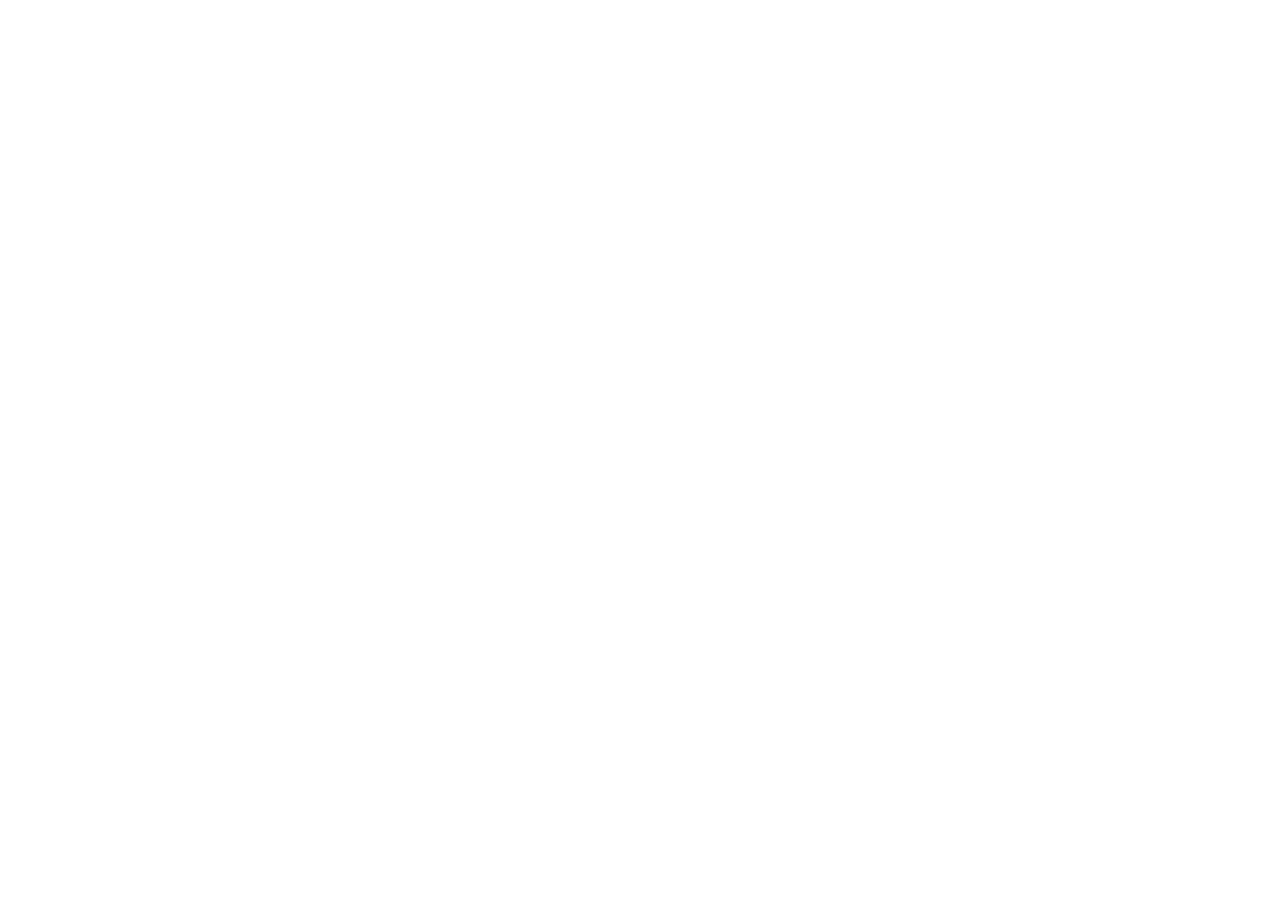
==== index.html @ cf0c0e79 "first commit" ====
<!DOCTYPE html>
<html lang="en">
<head>
    <meta charset="UTF-8">
    <meta http-equiv="X-UA-Compatible" content="IE=edge">
    <meta name="viewport" content="width=device-width, initial-scale=1.0">
    <!-- font-awesome -->
    <link rel="stylesheet" href="https://cdnjs.cloudflare.com/ajax/libs/font-awesome/6.1.1/css/all.min.css" integrity="sha512-KfkfwYDsLkIlwQp6LFnl8zNdLGxu9YAA1QvwINks4PhcElQSvqcyVLLD9aMhXd13uQjoXtEKNosOWaZqXgel0g==" crossorigin="anonymous" referrerpolicy="no-referrer" />
    <!-- google font -->
    <link rel="stylesheet" href="css/12bool.css">
    <link rel="stylesheet" href="css/style.css">
    <title>12 bool</title>
</head>
<body>
    
    
</body>
</html>
---- css/12bool.css ----
/*╔═══════════════╗
        RESET
  ╚═══════════════╝*/

  *{
    margin: 0;
    padding: 0;
    box-sizing: border-box;
}

/*--- TESTO ---*/


p{
    font-size: 1rem;
}
small{
    font-size: 0.6rem;
}

/*--- TAG ---*/
a{
    color: inherit;
    text-decoration: none;
}
a:visited,a:hover{
    color: inherit;
}
li{
    text-decoration: none;
}

/*╔═══════════════╗
      CONTAINER
  ╚═══════════════╝*/

  .container{
      width: 1200px;
      margin: 0 auto;
  }
---- css/style.css ----
/*╔═══════════════╗
        RESET
  ╚═══════════════╝*/

*{
    margin: 0;
    padding: 0;
    box-sizing: border-box;
}

/*--- TESTO ---*/


p{
    font-size: 1rem;
}
small{
    font-size: 0.6rem;
}

/*--- TAG ---*/
a{
    color: inherit;
    text-decoration: none;
}
a:visited,a:hover{
    color: inherit;
}
li{
    text-decoration: none;
}
/*╔═══════════════╗
      VARIABILI
  ╚═══════════════╝*/

 :root{
    /*- COLORI -*/
    --colore-testo: #fff;
    --colore-testo-titolo: #000;
    --colore-bg-primario: #fff;

    /*- DIMENSIONI GUTTER E SPAZIATURE-*/
    --gutter: 1em;
    --gutter-smal: 0.5em;
    --gutter-big: 2em;
    --spaziatura-section: 200px; 


}

/*╔═══════════════╗
       COMMON
  ╚═══════════════╝*/


/*╔═══════════════╗
    TAG SEMANTICI
  ╚═══════════════╝*/
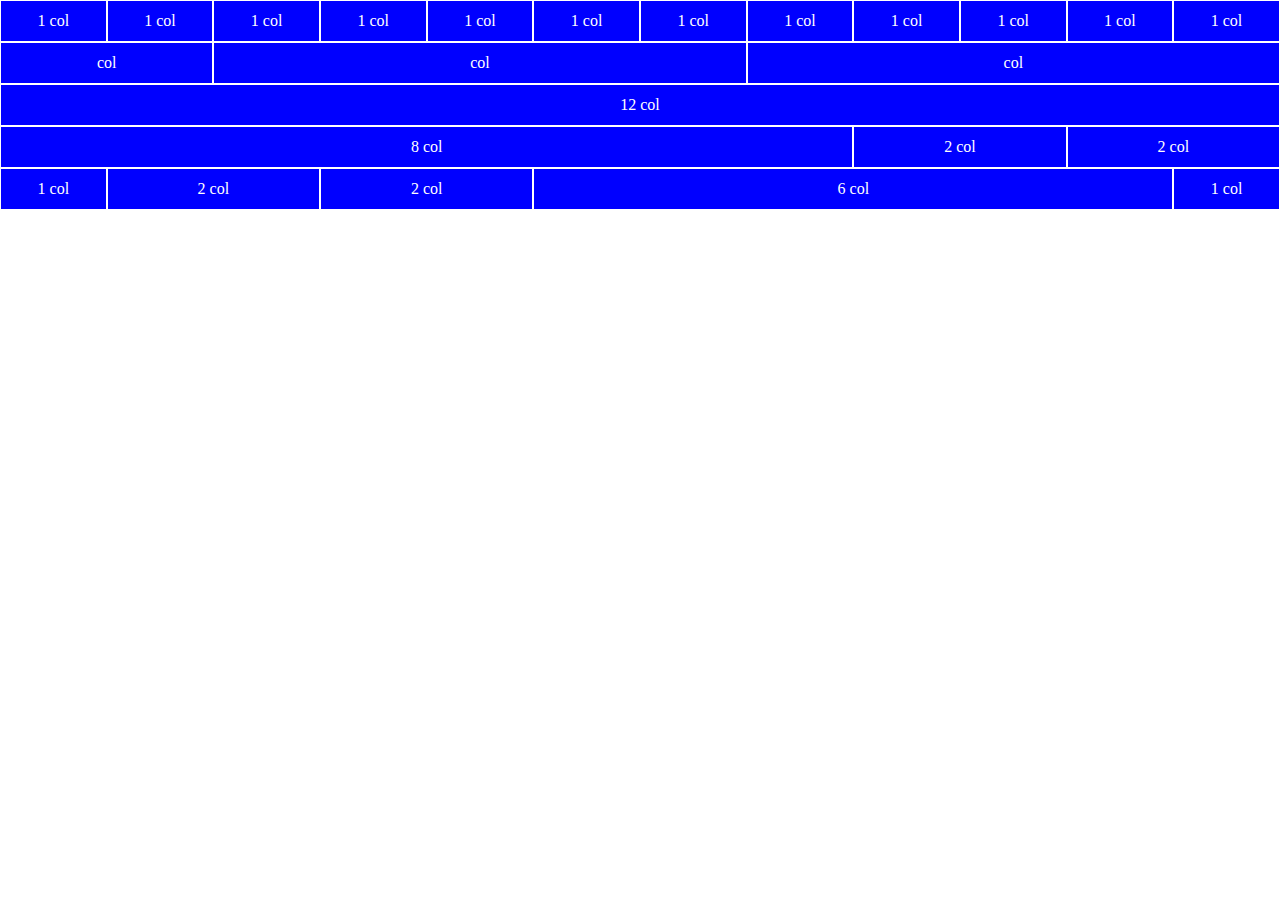
==== commit 6164195c: "scusate mi sono dimenticato i push" ====
--- a/index.html
+++ b/index.html
@@ -12,7 +12,40 @@
     <title>12 bool</title>
 </head>
 <body>
-    
-    
+    <div class="row">
+        <div class="col-1">1 col</div>
+        <div class="col-1">1 col</div>
+        <div class="col-1">1 col</div>
+        <div class="col-1">1 col</div>
+        <div class="col-1">1 col</div>
+        <div class="col-1">1 col</div>
+        <div class="col-1">1 col</div>
+        <div class="col-1">1 col</div>
+        <div class="col-1">1 col</div>
+        <div class="col-1">1 col</div>
+        <div class="col-1">1 col</div>
+        <div class="col-1">1 col</div>
+    </div>
+    <div class="row">
+        <div class="col-2">col</div>
+        <div class="col-5">col</div>
+        <div class="col-5">col</div>
+    </div>
+    <div class="row">
+        <div class="col">12 col</div>
+    </div>
+    <div class="row">
+        <div class="col-8"> 8 col</div>
+        <div class="col-2">2 col</div>
+        <div class="col-2">2 col</div>
+    </div>
+    <div class="row">
+        <div class="col-1">1 col</div>
+        <div class="col-2">2 col</div>
+        <div class="col-2">2 col</div>
+        <div class="col-6">6 col</div>
+        <div class="col-1">1 col</div>
+    </div>
+
 </body>
 </html>--- a/css/12bool.css
+++ b/css/12bool.css
@@ -9,7 +9,6 @@
 }
 
 /*--- TESTO ---*/
-
 
 p{
     font-size: 1rem;
@@ -34,7 +33,108 @@
       CONTAINER
   ╚═══════════════╝*/
 
-  .container{
-      width: 1200px;
-      margin: 0 auto;
-  }+.container{
+    width: 1200px;
+    margin: 0 auto;
+}
+.row{
+    display: flex;
+    flex-flow: raw wrap;
+}
+
+/*╔═══════════════╗
+      COLOMS
+  ╚═══════════════╝*/
+
+.col{
+    flex-grow: 1;
+}
+.col-1{
+    flex: 0 0 calc(100% / 12);
+    max-width: calc(100% / 12);
+}
+.col-2{
+    flex: 0 0 calc(100% / 12 * 2);
+    max-width: calc(100% / 12 * 2);
+}
+.col-3{
+    flex: 0 0 calc(100% / 12 * 3);
+    max-width: calc(100% / 12 * 3);
+}
+.col-4{
+    flex: 0 0 calc(100% / 12 * 4);
+    max-width: calc(100% / 12 * 4);
+}
+.col-5{
+    flex: 0 0 calc(100% / 12 * 5);
+    max-width: calc(100% / 12 * 5);
+}
+.col-6{
+    flex: 0 0 calc(100% / 12 * 6);
+    max-width: calc(100% / 12 * 6);
+}
+.col-7{
+    flex: 0 0 calc(100% / 12 * 7);
+    max-width: calc(100% / 12 * 7);
+}
+.col-8{
+    flex: 0 0 calc(100% / 12 * 8);
+    max-width: calc(100% / 12 * 8);
+}
+.col-9{
+    flex: 0 0 calc(100% / 12 * 9);
+    max-width: calc(100% / 12 * 9);
+}
+.col-10{
+    flex: 0 0 calc(100% / 12 * 10);
+    max-width: calc(100% / 12 * 10);
+}
+.col-11{
+    flex: 0 0 calc(100% / 12 * 11);
+    max-width: calc(100% / 12 * 11);
+}
+
+/*╔═══════════════╗
+        OFFSET
+  ╚═══════════════╝*/
+
+.off-set-1{
+    margin-left: calc(100% / 12) ;
+}
+
+.off-set-2{
+    margin-left: calc(100% / 12 * 2) ;
+}
+
+.off-set-3{
+    margin-left: calc(100% / 12 * 3) ;
+}
+.off-set-4{
+    margin-left: calc(100% / 12 * 4) ;
+}
+.off-set-5{
+    margin-left: calc(100% / 12 * 5) ;
+}
+.off-set-6{
+    margin-left: calc(100% / 12 * 6) ;
+}
+.off-set-7{
+    margin-left: calc(100% / 12 * 7) ;
+}
+.off-set-8{
+    margin-left: calc(100% / 12 * 8) ;
+}
+.off-set-1{
+    margin-left: calc(100% / 12 * 9) ;
+}
+.off-set-1{
+    margin-left: calc(100% / 12 * 10) ;
+}
+.off-set-11{
+    margin-left: calc(100% / 12 * 11) ;
+}
+
+
+
+
+
--- a/css/style.css
+++ b/css/style.css
@@ -1,34 +1,4 @@
-/*╔═══════════════╗
-        RESET
-  ╚═══════════════╝*/
 
-*{
-    margin: 0;
-    padding: 0;
-    box-sizing: border-box;
-}
-
-/*--- TESTO ---*/
-
-
-p{
-    font-size: 1rem;
-}
-small{
-    font-size: 0.6rem;
-}
-
-/*--- TAG ---*/
-a{
-    color: inherit;
-    text-decoration: none;
-}
-a:visited,a:hover{
-    color: inherit;
-}
-li{
-    text-decoration: none;
-}
 /*╔═══════════════╗
       VARIABILI
   ╚═══════════════╝*/
@@ -52,6 +22,15 @@
        COMMON
   ╚═══════════════╝*/
 
+  [class*="col"]{
+      border: 1px solid #fff;
+      background-color: blue;
+      color: #fff;
+      text-align: center;
+      min-height: 40px;
+      line-height: 40px;
+  }
+
 
 /*╔═══════════════╗
     TAG SEMANTICI
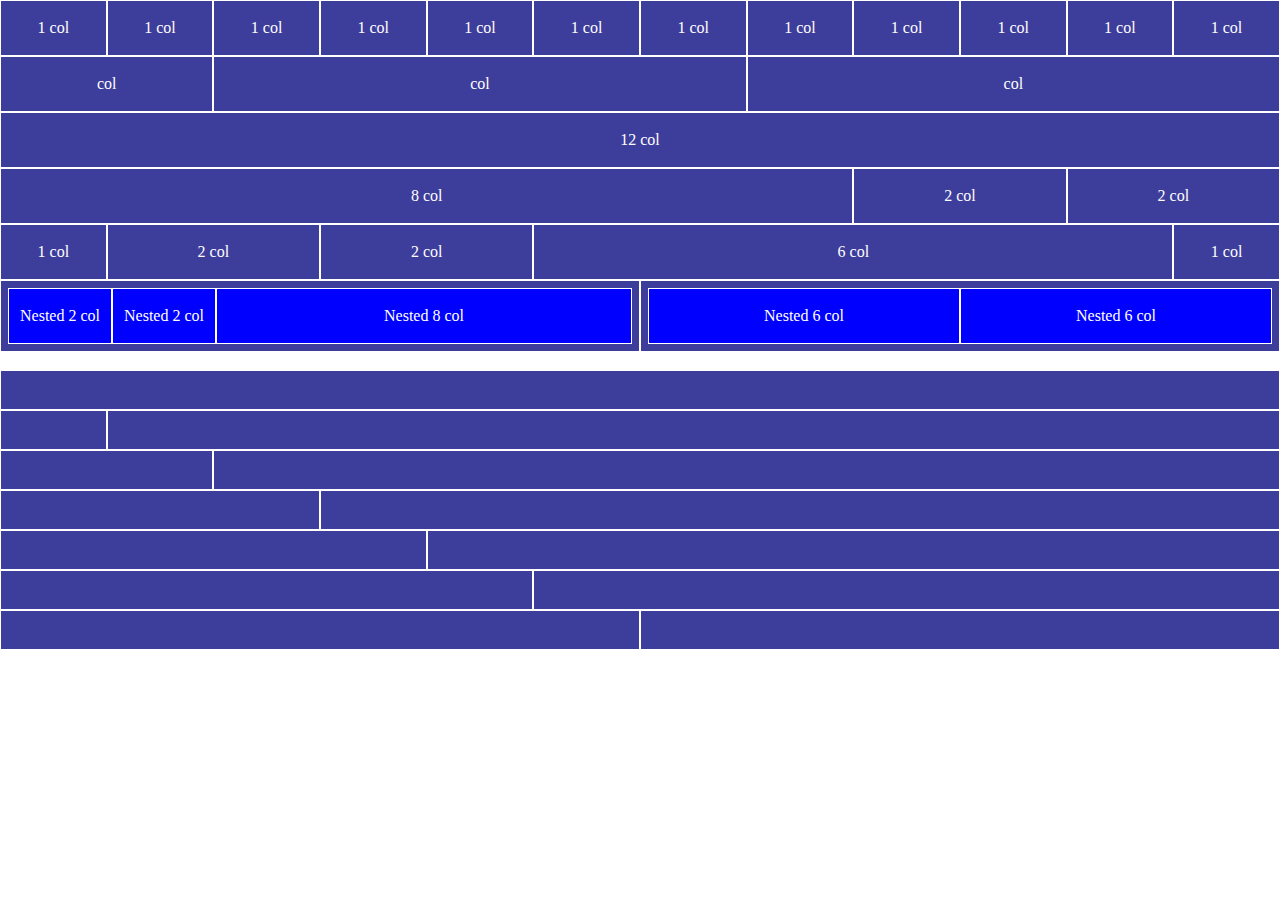
==== commit 5bedada9: "socondo blocco di row terminato" ====
--- a/index.html
+++ b/index.html
@@ -46,6 +46,49 @@
         <div class="col-6">6 col</div>
         <div class="col-1">1 col</div>
     </div>
+    <div class="row">
+        <div class="col-6">
+            <div class="row">
+                <div class="col-2">Nested 2 col</div>
+                <div class="col-2">Nested 2 col</div>
+                <div class="col-8">Nested 8 col</div>
+            </div>
+        </div>
+        <div class="col-6">
+            <div class="row">
+                <div class="col-6">Nested 6 col</div>
+                <div class="col-6">Nested 6 col</div>
+            </div>
+        </div>
+    </div>
+    <br>
+    <div class="row">
+        <div class="col"></div>
+    </div>
+    <div class="row">
+        <div class="col-1"></div>
+        <div class="col-11"></div>
+    </div>
+    <div class="row">
+        <div class="col-2"></div>
+        <div class="col-10"></div>
+    </div>
+    <div class="row">
+        <div class="col-3"></div>
+        <div class="col-9"></div>
+    </div>
+    <div class="row">
+        <div class="col-4"></div>
+        <div class="col-8"></div>
+    </div>
+    <div class="row">
+        <div class="col-5"></div>
+        <div class="col-7"></div>
+    </div>
+    <div class="row">
+        <div class="col-6"></div>
+        <div class="col-6"></div>
+    </div>
 
 </body>
 </html>--- a/css/style.css
+++ b/css/style.css
@@ -24,16 +24,22 @@
 
   [class*="col"]{
       border: 1px solid #fff;
-      background-color: blue;
+      background-color: rgb(61, 61, 155);
       color: #fff;
       text-align: center;
       min-height: 40px;
       line-height: 40px;
+      padding: 7px;
   }
+
+  [class*="col"] [class*="col"]{
+      background-color: blue;
+  }
+
+
 
 
 /*╔═══════════════╗
     TAG SEMANTICI
   ╚═══════════════╝*/
 
-
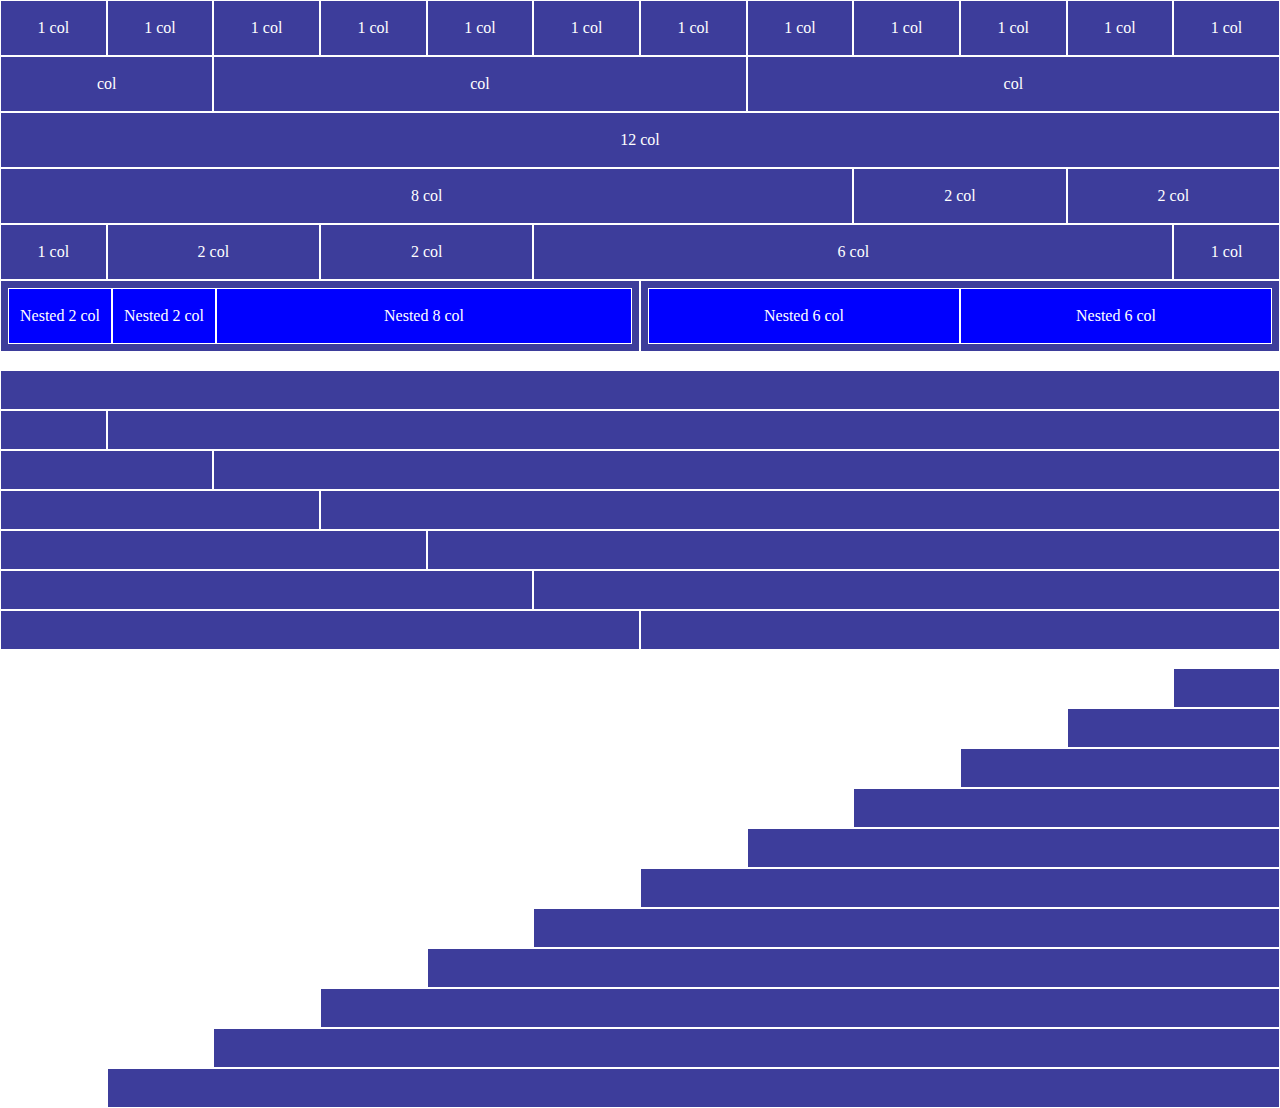
==== commit 088f9dd3: "aggiunto blocco html di off-set" ====
--- a/index.html
+++ b/index.html
@@ -89,6 +89,39 @@
         <div class="col-6"></div>
         <div class="col-6"></div>
     </div>
-
+    <br>
+    <div class="row">
+        <div class="col-1 off-set-11"></div>
+    </div>
+    <div class="row">
+        <div class="col-2 off-set-10"></div>
+    </div>
+    <div class="row">
+        <div class="col-3 off-set-9"></div>
+    </div>
+    <div class="row">
+        <div class="col-4 off-set-8"></div>
+    </div>
+    <div class="row">
+        <div class="col-5 off-set-7"></div>
+    </div>
+    <div class="row">
+        <div class="col-6 off-set-6"></div>
+    </div>
+    <div class="row">
+        <div class="col-7 off-set-5"></div>
+    </div>
+    <div class="row">
+        <div class="col-8 off-set-4"></div>
+    </div>
+    <div class="row">
+        <div class="col-9 off-set-3"></div>
+    </div>
+    <div class="row">
+        <div class="col-10 off-set-2"></div>
+    </div>
+    <div class="row">
+        <div class="col-11 off-set-1"></div>
+    </div>
 </body>
 </html>--- a/css/12bool.css
+++ b/css/12bool.css
@@ -124,10 +124,10 @@
 .off-set-8{
     margin-left: calc(100% / 12 * 8) ;
 }
-.off-set-1{
+.off-set-9{
     margin-left: calc(100% / 12 * 9) ;
 }
-.off-set-1{
+.off-set-10{
     margin-left: calc(100% / 12 * 10) ;
 }
 .off-set-11{
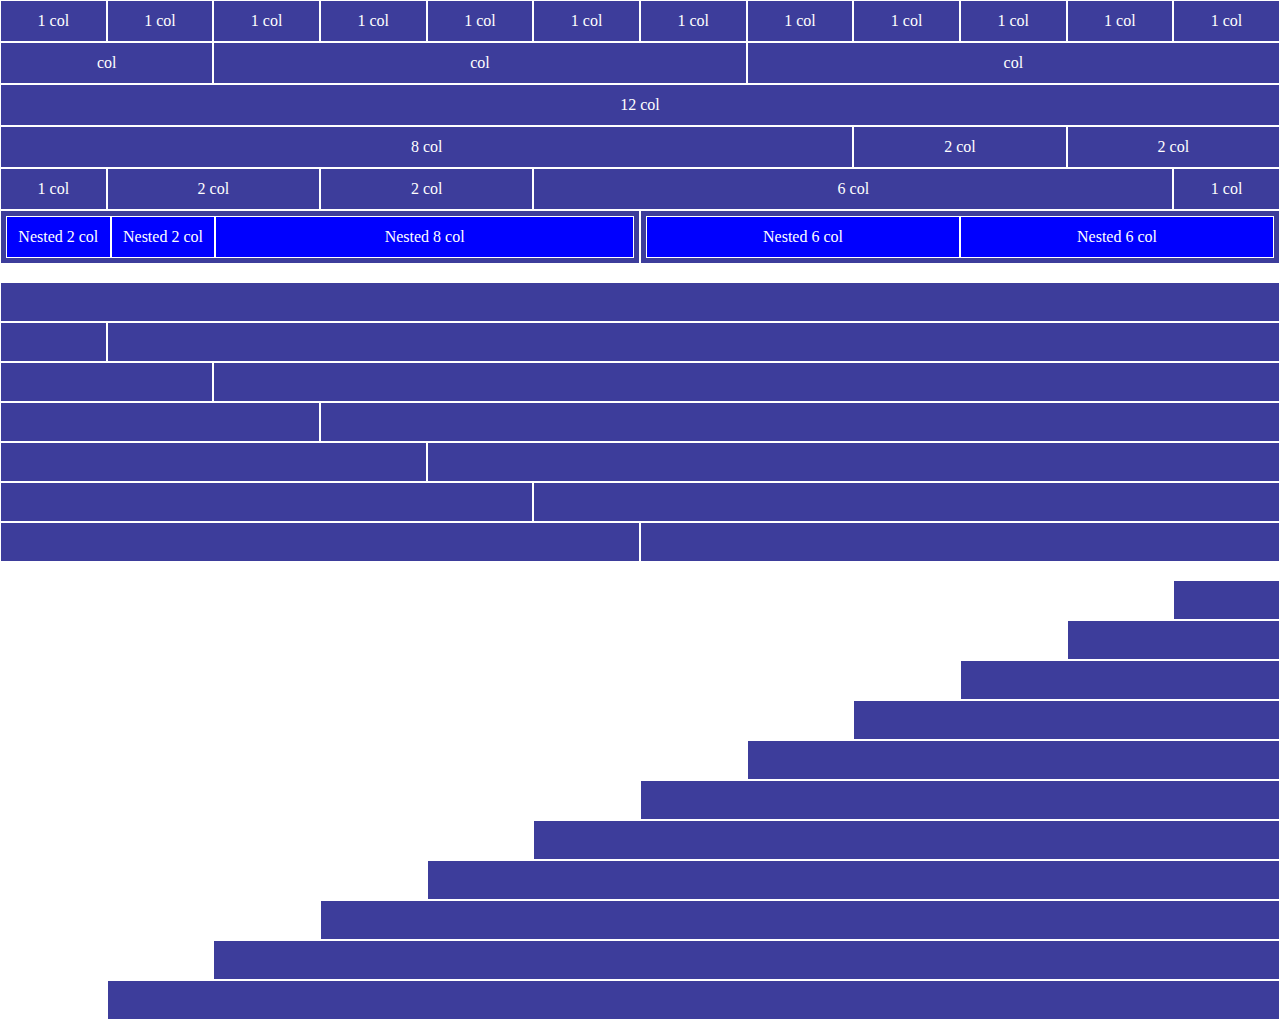
==== commit 7f3a7bd2: "aggiunto gutter interno per colonne e righe" ====
--- a/index.html
+++ b/index.html
@@ -47,14 +47,14 @@
         <div class="col-1">1 col</div>
     </div>
     <div class="row">
-        <div class="col-6">
+        <div class="col-6 gutter-small">
             <div class="row">
                 <div class="col-2">Nested 2 col</div>
                 <div class="col-2">Nested 2 col</div>
                 <div class="col-8">Nested 8 col</div>
             </div>
         </div>
-        <div class="col-6">
+        <div class="col-6 gutter-small">
             <div class="row">
                 <div class="col-6">Nested 6 col</div>
                 <div class="col-6">Nested 6 col</div>
--- a/css/12bool.css
+++ b/css/12bool.css
@@ -37,11 +37,23 @@
     width: 1200px;
     margin: 0 auto;
 }
+
 .row{
     display: flex;
-    flex-flow: raw wrap;
+    flex-flow: row wrap;
 }
 
+.gutter-small{
+    padding: 5px;
+}
+
+.gutter-norm{
+    padding: 10px;
+}
+
+.gutter-big{
+    padding: 15px;
+}
 /*╔═══════════════╗
       COLOMS
   ╚═══════════════╝*/
--- a/css/style.css
+++ b/css/style.css
@@ -29,7 +29,6 @@
       text-align: center;
       min-height: 40px;
       line-height: 40px;
-      padding: 7px;
   }
 
   [class*="col"] [class*="col"]{
